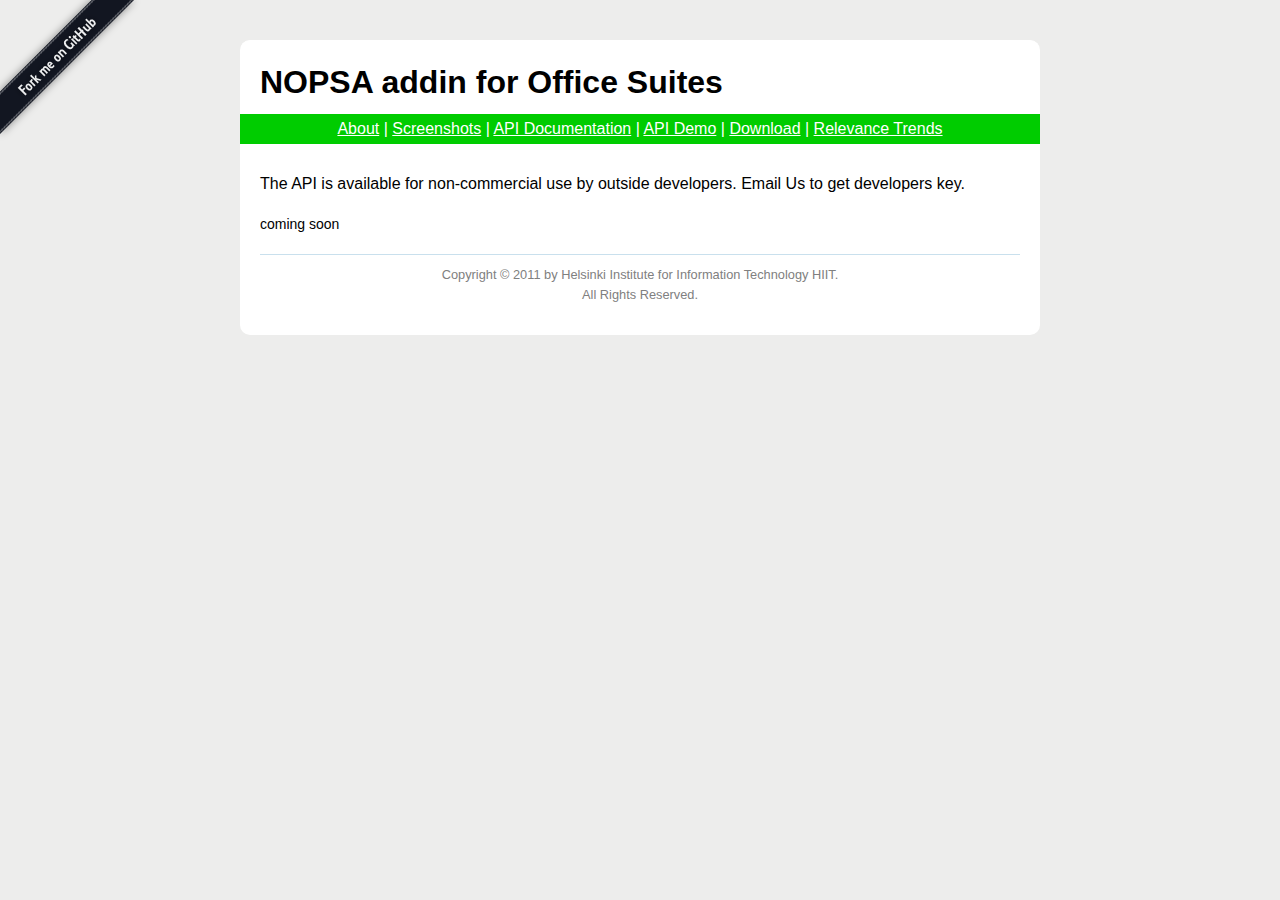
==== serverside/web/api.htm @ c9adab15 "moved source of office addin in repository. Created two folders in root level, one for serverside co" ====
<!DOCTYPE html>
<!-- saved from url=(0032)http://html5demos.com/web-socket -->
<html lang="en"><head><meta http-equiv="Content-Type" content="text/html; charset=UTF-8">
<meta charset="utf-8">
<meta name="viewport" content="width=620">
<title>NOPSA addin for Office Suites</title>
<link rel="stylesheet" href="files/main.css" type="text/css">
<script src="files/h5utils.js"></script></head>
<body>
<section id="wrapper">
    <header>
      <h1>NOPSA addin for Office Suites</h1>
    </header>
<style>
#chat { width: 97%; }
.them { font-weight: bold; }
.them:before { content: 'server '; color: #bbb; font-size: 14px; }
.you { font-style: italic; }
.you:before { content: 'you '; color: #bbb; font-size: 14px; font-weight: bold; }
#log {
  overflow: auto;
  max-height: 300px;
  list-style: none;
  padding: 0;
/*  margin: 0;*/
}
#log li {
  border-top: 1px solid #ccc;
  margin: 0;
  padding: 10px 0;
}
</style>

<center>
<label style="float:left;width: 100%; padding: 5px 0px 5px 0px; background: #0C0; color:white;"><a  href="index.htm">About</a>  |  <a href="screenshots.htm">Screenshots</a>  |  <a href="api.htm">API Documentation</a> | <a href="demo.htm">API Demo</a> | <a href="download.htm">Download</a> | <a href="RelevanceTrend">Relevance Trends</a></label>  
</center>

<article>

  <p style="padding-top:60px;">

    The API is available for non-commercial use by outside developers. Email Us to get developers key.

  </p>
  <p style="font-size:14px;">
 
    coming soon
    
  </p>

</article>

<p style="display:block;text-align:center;padding: 10px;margin: 10px 20px;	font-size: 0.8em;	text-align: center;	border-top: 1px solid #C9E0ED;color:grey;">
Copyright © 2011 by Helsinki Institute for Information Technology HIIT.<br />
All Rights Reserved.
</p>

</section>
<a href="http://github.com/hasanatkazmi/NOPSA-Ribbon-API/"><img style="position: absolute; top: 0; left: 0; border: 0;" src="files/forkme_left_darkblue_121621.png" alt="Fork me on GitHub"></a>

</body></html>
---- serverside/web/files/main.css ----
body { 
  font: normal 16px/20px "Helvetica Neue", Helvetica, sans-serif;
  background: rgb(237, 237, 236);
  background-image:url('/files/bg.gif') repeat scroll 0 0 transparent;;
  margin: 0;
  margin-top: 40px;
  padding: 0;
}

section, header, footer {
  display: block;
}

a:link {color:white;}
a:visited {color: white;}

#wrapper {
  width: 800px;
  margin: 0 auto;
  background: #fff url(images/shade.jpg) repeat-x center bottom;
  -moz-border-radius: 10px;
  -webkit-border-radius: 10px;
  border-radius: 10px;
  border-top: 1px solid #fff;
  padding-bottom: 10px;
}

h1 {
  padding-top: 10px;
}

h2 {
  font-size: 100%;
  font-style: italic;
}

header,
article > *,
footer > * {
  margin: 20px;
}

footer > * {
  margin: 20px;
  color: #999;
}

#status {
  padding: 5px;
  margin-top: 70px;
  color: #fff;
  background: #ccc;
}

#status.fail {
  background: #c00;
}

#status.success {
  background: #0c0;
}

#status.offline {
  background: #c00;
}

#status.online {
  background: #0c0;
}



/*footer #built:hover:after {
  content: '...quickly';
}
*/
[contenteditable]:hover {
  outline: 1px dotted #ccc;
}

abbr {
  border-bottom: 0;
}

abbr[title] {
  border-bottom: 1px dotted #ccc;
}

li {
  margin-bottom: 10px;
}

#promo {
  font-size: 90%;
  background: #333 url(/images/learn-js.jpg) no-repeat left center;
  display: block;
  color: #efefef;
  text-decoration: none;
  cursor: pointer;
  padding: 0px 20px 0px 260px;
  border: 5px solid #006;
  height: 160px;
}

#promo:hover {
  border-color: #00f;
}

#ih5 {
  font-size: 90%;
  background: #442C0D url(/images/ih5.jpg) no-repeat left center;
  display: block;
  color: #F7FCE4;
  text-decoration: none;
  cursor: pointer;
  padding: 1px 20px 1px 260px;
  border: 5px solid #904200;
}

#ih5:hover {
  border-color: #CF6D3B;
}

#ffad section {
  padding: 20px;
}

#ffad p {
  margin: 10px 10px 10px 100px;
}

#ffad img {
  border: 0;
  float: left;
  display: block;
  margin: 14px 14px 0;
}

#ffad .definition {
  font-style: italic;
  font-family: Georgia,Palatino,Palatino Linotype,Times,Times New Roman,serif;
}

#ffad .url {
  text-decoration: underline;
}

input {
  font-size: 16px;
  padding: 3px;
  margin-left: 5px;  
}

#view-source {
  display: none;
}

body.view-source {
  margin: 0;
  background: #fff;
  padding: 20px;
}

body.view-source > * {
  display: none;
}

body.view-source #view-source {
  display: block !important;
  margin: 0;
}

#demos {
  width: 560px;
  border-collapse: collapse;
}

#demos .demo {
  padding: 5px;
}

#demos a {
  color: #00b;
  text-decoration: none;
  font-size: 14px;
}

#demos a:hover {
  text-decoration: underline;
}

#demos tbody tr {
  border-top: 1px solid #DCDCDC;
}


#demos .demo p {
  margin-top: 0;
  margin-bottom: 5px;
}

#demos .support {
  width: 126px;
}

.support span {
  cursor: pointer;
  overflow: hidden;
  float: left;
  display: block;
  height: 16px;
  width: 16px;
  text-indent: -9999px;
  background-image: url(/images/browsers.gif);
  background-repeat: none;
  margin-right: 5px;
}

.support span.selected {
  outline: 1px dashed #75784C;
}

.support span.safari {
  background-position: 0 0;
}

.support span.chrome {
  background-position: 16px 0;
}

.support span.firefox {
  background-position: 32px 0;
}

.support span.ie {
  background-position: 48px 0;
}

.support span.opera {
  background-position: 64px 0;
}

.support span.nightly {
  opacity: 0.5;
  filter:alpha(opacity=50);
}

.support span.none {
  opacity: 0.1;
  filter:alpha(opacity=10);
}

#demos .tags {
  width: 140px;
}

.tags span {
  font-size: 11px;
  color: #6E724E;
  padding: 2px 5px;
  border: 1px solid #D7D999;
  background: #FFFFC6;
  -moz-border-radius: 10px;
  -webkit-border-radius: 10px;
  border-radius: 10px;
  cursor: pointer;
}

.tags span:hover,
.tags span.selected {
  border: 1px solid #75784C;
  background: #FF7;  
  color: #333521;
}

#tags span {
  margin-right: 2px;
}

#tags {
  font-size: 14px;
}

#html5badge {
/*  display: none;*/
  margin-left: -30px;
  border: 0;
}

#html5badge img {
  border: 0;
}

.support span.yourbrowser {
  width: 16px;
  height: 16px;
  background: none;
}

.support span.yourbrowser.supported {
  background: url(../images/yourbrowser.gif) no-repeat top left;
}

.support span.yourbrowser.not-supported {
  background: url(../images/yourbrowser.gif) no-repeat top right;
}

/** Pretty printing styles. Used with prettify.js. */
pre { font-size: 14px; }
.str { color: #080; }
.kwd { color: #008; }
.com { color: #800; }
.typ { color: #606; }
.lit { color: #066; }
.pun { color: #660; }
.pln { color: #000; }
.tag { color: #008; }
.atn { color: #606; }
.atv { color: #080; }
.dec { color: #606; }
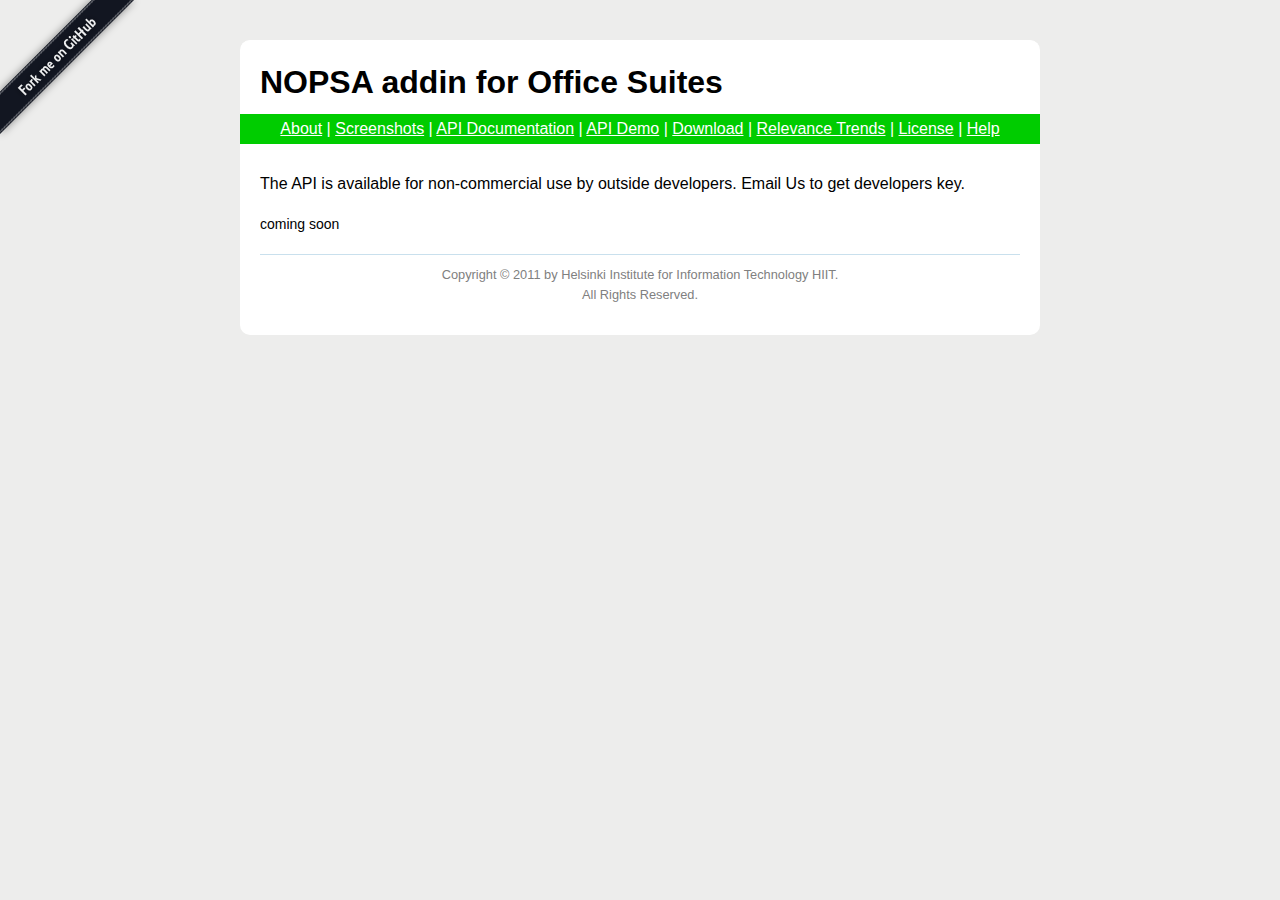
==== commit aa43ea03: "trying to fix git problems, ignore" ====
--- a/serverside/web/api.htm
+++ b/serverside/web/api.htm
@@ -1,61 +1,61 @@
-<!DOCTYPE html>
-<!-- saved from url=(0032)http://html5demos.com/web-socket -->
-<html lang="en"><head><meta http-equiv="Content-Type" content="text/html; charset=UTF-8">
-<meta charset="utf-8">
-<meta name="viewport" content="width=620">
-<title>NOPSA addin for Office Suites</title>
-<link rel="stylesheet" href="files/main.css" type="text/css">
-<script src="files/h5utils.js"></script></head>
-<body>
-<section id="wrapper">
-    <header>
-      <h1>NOPSA addin for Office Suites</h1>
-    </header>
-<style>
-#chat { width: 97%; }
-.them { font-weight: bold; }
-.them:before { content: 'server '; color: #bbb; font-size: 14px; }
-.you { font-style: italic; }
-.you:before { content: 'you '; color: #bbb; font-size: 14px; font-weight: bold; }
-#log {
-  overflow: auto;
-  max-height: 300px;
-  list-style: none;
-  padding: 0;
-/*  margin: 0;*/
-}
-#log li {
-  border-top: 1px solid #ccc;
-  margin: 0;
-  padding: 10px 0;
-}
-</style>
-
-<center>
-<label style="float:left;width: 100%; padding: 5px 0px 5px 0px; background: #0C0; color:white;"><a  href="index.htm">About</a>  |  <a href="screenshots.htm">Screenshots</a>  |  <a href="api.htm">API Documentation</a> | <a href="demo.htm">API Demo</a> | <a href="download.htm">Download</a> | <a href="RelevanceTrend">Relevance Trends</a></label>  
-</center>
-
-<article>
-
-  <p style="padding-top:60px;">
-
-    The API is available for non-commercial use by outside developers. Email Us to get developers key.
-
-  </p>
-  <p style="font-size:14px;">
- 
-    coming soon
-    
-  </p>
-
-</article>
-
-<p style="display:block;text-align:center;padding: 10px;margin: 10px 20px;	font-size: 0.8em;	text-align: center;	border-top: 1px solid #C9E0ED;color:grey;">
-Copyright © 2011 by Helsinki Institute for Information Technology HIIT.<br />
-All Rights Reserved.
-</p>
-
-</section>
-<a href="http://github.com/hasanatkazmi/NOPSA-Ribbon-API/"><img style="position: absolute; top: 0; left: 0; border: 0;" src="files/forkme_left_darkblue_121621.png" alt="Fork me on GitHub"></a>
-
-</body></html>
+<!DOCTYPE html>
+<!-- saved from url=(0032)http://html5demos.com/web-socket -->
+<html lang="en"><head><meta http-equiv="Content-Type" content="text/html; charset=UTF-8">
+<meta charset="utf-8">
+<meta name="viewport" content="width=620">
+<title>NOPSA addin for Office Suites</title>
+<link rel="stylesheet" href="files/main.css" type="text/css">
+<script src="files/h5utils.js"></script></head>
+<body>
+<section id="wrapper">
+    <header>
+      <h1>NOPSA addin for Office Suites</h1>
+    </header>
+<style>
+#chat { width: 97%; }
+.them { font-weight: bold; }
+.them:before { content: 'server '; color: #bbb; font-size: 14px; }
+.you { font-style: italic; }
+.you:before { content: 'you '; color: #bbb; font-size: 14px; font-weight: bold; }
+#log {
+  overflow: auto;
+  max-height: 300px;
+  list-style: none;
+  padding: 0;
+/*  margin: 0;*/
+}
+#log li {
+  border-top: 1px solid #ccc;
+  margin: 0;
+  padding: 10px 0;
+}
+</style>
+
+<center>
+<label style="float:left;width: 100%; padding: 5px 0px 5px 0px; background: #0C0; color:white;"><a  href="index.htm">About</a>  |  <a href="screenshots.htm">Screenshots</a>  |  <a href="api.htm">API Documentation</a> | <a href="demo.htm">API Demo</a> | <a href="download.htm">Download</a> | <a href="RelevanceTrend">Relevance Trends</a> | <a href="license.htm">License</a> | <a href="help.htm">Help</a></label>  
+</center>
+
+<article>
+
+  <p style="padding-top:60px;">
+
+    The API is available for non-commercial use by outside developers. Email Us to get developers key.
+
+  </p>
+  <p style="font-size:14px;">
+ 
+    coming soon
+    
+  </p>
+
+</article>
+
+<p style="display:block;text-align:center;padding: 10px;margin: 10px 20px;	font-size: 0.8em;	text-align: center;	border-top: 1px solid #C9E0ED;color:grey;">
+Copyright © 2011 by Helsinki Institute for Information Technology HIIT.<br />
+All Rights Reserved.
+</p>
+
+</section>
+<a href="http://github.com/hasanatkazmi/NOPSA-Ribbon-API/"><img style="position: absolute; top: 0; left: 0; border: 0;" src="files/forkme_left_darkblue_121621.png" alt="Fork me on GitHub"></a>
+
+</body></html>
